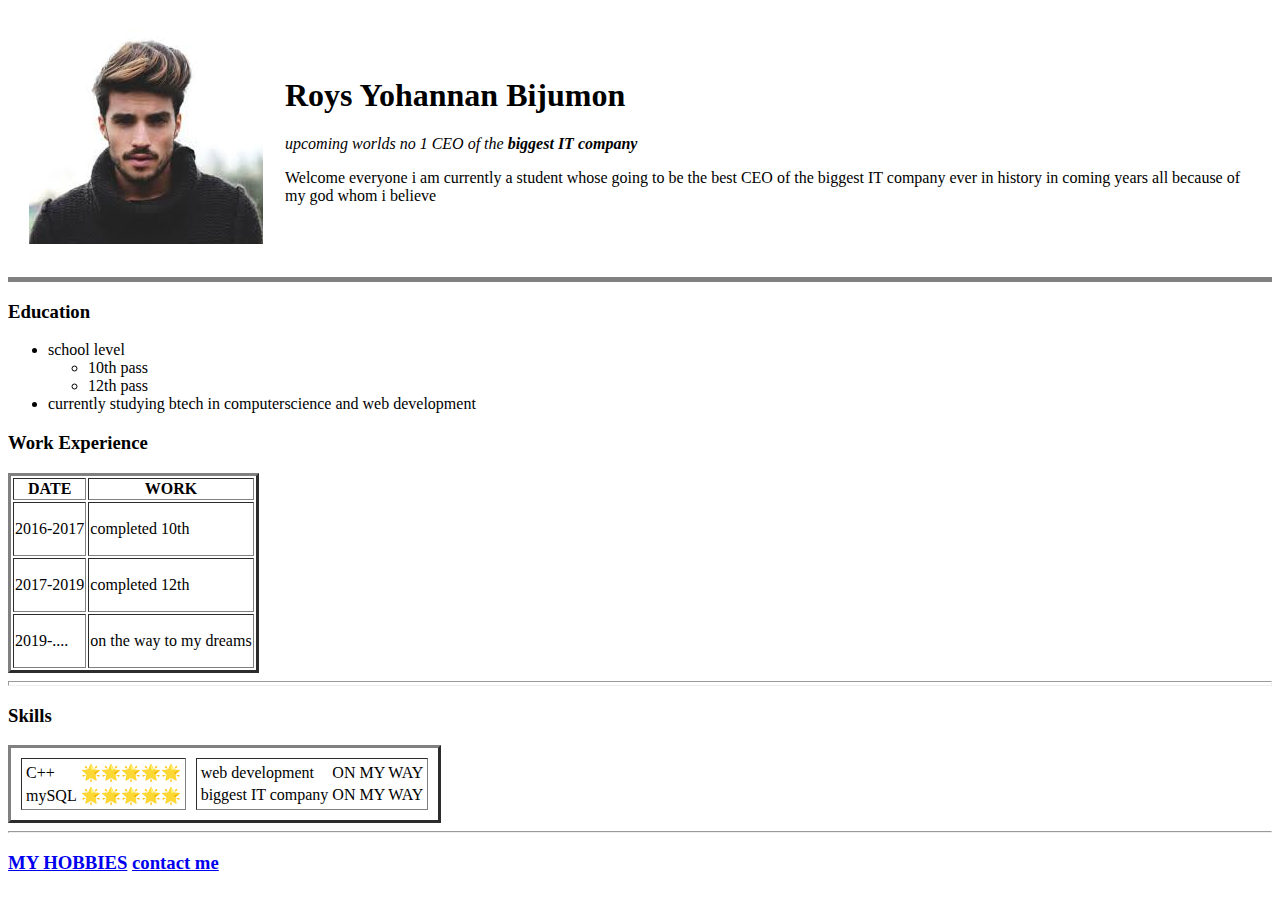
==== index.html @ 657366c1 "add initial cv website files" ====
<!DOCTYPE html>
<html>
  <head>
    <meta charset="utf-8">

      <title>♥Roys personal site♥</title>
  </head>
  <body>
    <table cellspacing="20">
      <tr>
        <td><img src="download.jpg" alt="roys-image"></td>
        <td><h1>Roys Yohannan Bijumon</h1>
         <em>
           <p>upcoming worlds no 1  CEO of the  <strong>biggest IT company</strong>
           </p>
         </em>
         <p>Welcome everyone i am currently a student whose going to be the best CEO of the biggest IT company ever in history in coming years
 all because of  my god whom i believe </p></td>
      </tr>
    </table>

          <hr size="5" noshade >
  <h3>Education</h3>
  <ul><li>school level
          <ul>
            <li>10th pass</li>
            <li>12th pass</li>
          </ul></li>
        <li>currently studying btech in computerscience and web development</li></ul>
        <h3>Work Experience</h3>
        <table border="3">
          <thead>
          <tr>
            <th>DATE</th>
            <th>WORK</th>
          </tr>
          </thead>
          <tbody>
            <tr>
             <td>
               <p>2016-2017</p>
             </td>
             <td>
               <p>completed 10th </p>
             </td>
           <tr>
             <td>
                 <p>2017-2019 </p>
             </td>
             <td>
                <p>completed 12th</p>
             </td>
           </tr>
           <tr>
             <td>
             <p>2019-.... </p>
             </td>
             <td>
             <p>on the way to my dreams </p>
             </td>
           </tr>
          </tbody>
        </table>
        <hr size="5">
        <h3>Skills</h3>
        <table border="3" cellspacing="10">
          <tr>
          <td>
            <table>
              <tr>
              <td>C++</td><td>🌟🌟🌟🌟🌟</td>
              </tr>
              <tr>
                <td>mySQL</td><td>🌟🌟🌟🌟🌟</td>
              </tr>
            </table>
          </td>
          <td>
            <table>
              <tr>
                <td>web development</td><td>ON MY WAY</td>
              </tr>
              <tr>
                <td>biggest IT company</td>
                <td>ON MY WAY</td>
              </tr>
            </table>
          </td>
          </tr>
        </table>
        <hr>
        <h3>
         <a href="myhobbies.html">MY HOBBIES</a>
         <a href="contactme.html">contact me</a>
       </h3>
  </body>
</html>
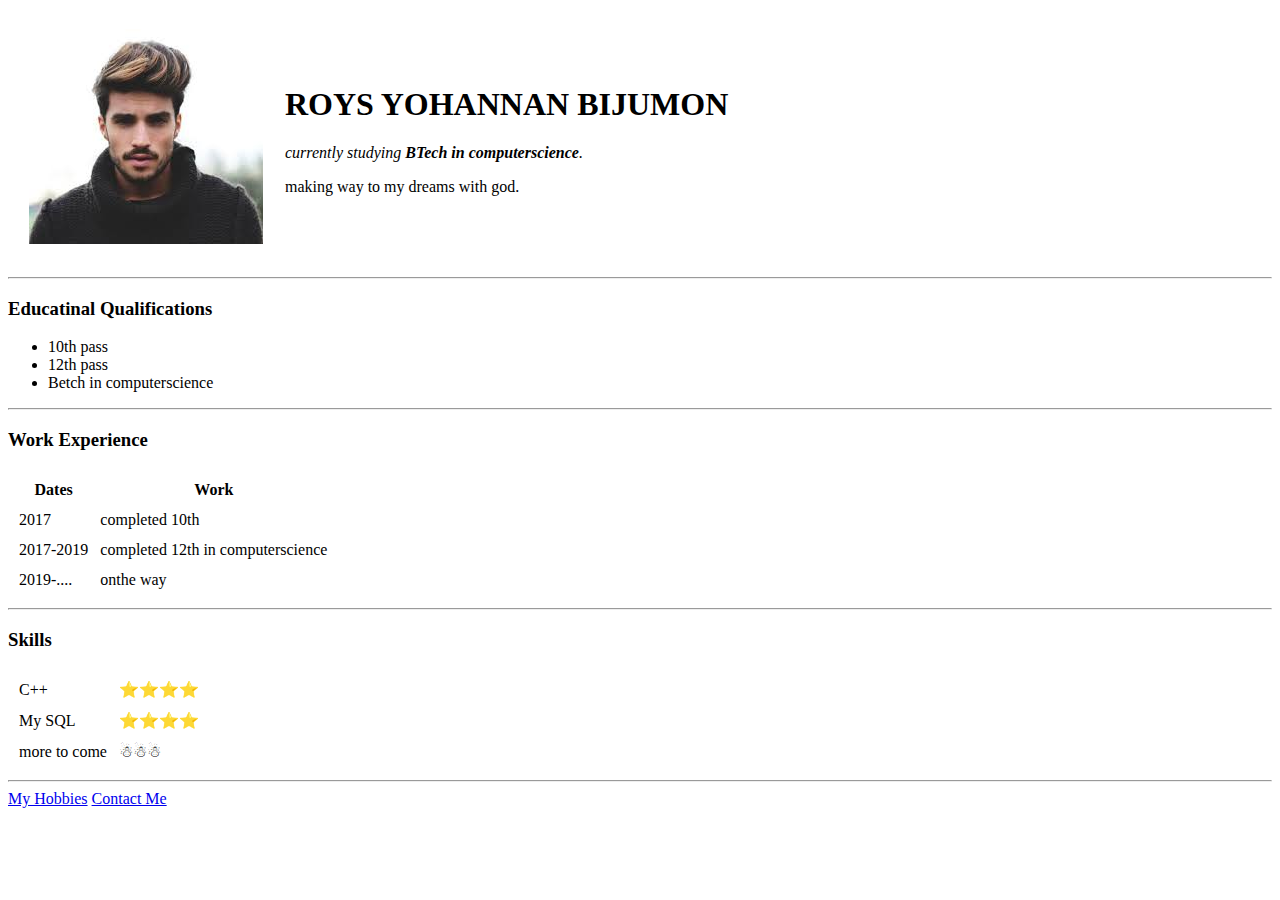
==== commit 85d601ea: "Add files via upload" ====
--- a/index.html
+++ b/index.html
@@ -2,96 +2,68 @@
 <html>
   <head>
     <meta charset="utf-8">
+    <title>Roys Personal Site</title>
+    <link rel="stylesheet" href="css/styles.css">
+  </head>
 
-      <title>♥Roys personal site♥</title>
-  </head>
   <body>
     <table cellspacing="20">
       <tr>
-        <td><img src="download.jpg" alt="roys-image"></td>
-        <td><h1>Roys Yohannan Bijumon</h1>
-         <em>
-           <p>upcoming worlds no 1  CEO of the  <strong>biggest IT company</strong>
-           </p>
-         </em>
-         <p>Welcome everyone i am currently a student whose going to be the best CEO of the biggest IT company ever in history in coming years
- all because of  my god whom i believe </p></td>
+        <td><img src="download.jpg" alt="roys profile picture"></td>
+        <td><h1>ROYS YOHANNAN BIJUMON</h1>
+        <p><em>currently studying <strong>BTech in computerscience</strong>.</em></p>
+        <p>making way to my dreams with god.</p></td>
       </tr>
     </table>
-
-          <hr size="5" noshade >
-  <h3>Education</h3>
-  <ul><li>school level
-          <ul>
-            <li>10th pass</li>
-            <li>12th pass</li>
-          </ul></li>
-        <li>currently studying btech in computerscience and web development</li></ul>
-        <h3>Work Experience</h3>
-        <table border="3">
-          <thead>
-          <tr>
-            <th>DATE</th>
-            <th>WORK</th>
-          </tr>
-          </thead>
-          <tbody>
-            <tr>
-             <td>
-               <p>2016-2017</p>
-             </td>
-             <td>
-               <p>completed 10th </p>
-             </td>
-           <tr>
-             <td>
-                 <p>2017-2019 </p>
-             </td>
-             <td>
-                <p>completed 12th</p>
-             </td>
-           </tr>
-           <tr>
-             <td>
-             <p>2019-.... </p>
-             </td>
-             <td>
-             <p>on the way to my dreams </p>
-             </td>
-           </tr>
-          </tbody>
-        </table>
-        <hr size="5">
-        <h3>Skills</h3>
-        <table border="3" cellspacing="10">
-          <tr>
-          <td>
-            <table>
-              <tr>
-              <td>C++</td><td>🌟🌟🌟🌟🌟</td>
-              </tr>
-              <tr>
-                <td>mySQL</td><td>🌟🌟🌟🌟🌟</td>
-              </tr>
-            </table>
-          </td>
-          <td>
-            <table>
-              <tr>
-                <td>web development</td><td>ON MY WAY</td>
-              </tr>
-              <tr>
-                <td>biggest IT company</td>
-                <td>ON MY WAY</td>
-              </tr>
-            </table>
-          </td>
-          </tr>
-        </table>
-        <hr>
-        <h3>
-         <a href="myhobbies.html">MY HOBBIES</a>
-         <a href="contactme.html">contact me</a>
-       </h3>
+    <hr>
+    <h3>Educatinal Qualifications</h3>
+    <ul>
+      <li>10th pass</li>
+      <li>12th pass</li>
+      <li>Betch in computerscience</li>
+    </ul>
+    <hr>
+    <h3>Work Experience</h3>
+    <table cellspacing="10">
+      <thead>
+        <tr>
+          <th>Dates</th>
+          <th>Work</th>
+        </tr>
+      </thead>
+      <tbody>
+        <tr>
+          <td>2017</td>
+          <td>completed 10th</td>
+        </tr>
+        <tr>
+          <td>2017-2019</td>
+          <td>completed 12th in computerscience</td>
+        </tr>
+        <tr>
+          <td>2019-....</td>
+          <td>onthe way</td>
+        </tr>
+      </tbody>
+    </table>
+    <hr>
+    <h3>Skills</h3>
+    <table cellspacing="10">
+      <tr>
+        <td>C++</td>
+        <td>⭐️⭐️⭐️⭐️</td>
+      </tr>
+      <tr>
+        <td>My SQL</td>
+        <td>⭐️⭐️⭐️⭐️</td>
+      </tr>
+      <tr>
+        <td>more to come</td>
+        <td>☃☃☃</td>
+      </tr>
+    </table>
+    <hr>
+    <a href="myhobbies.html">My Hobbies</a>
+    <a href="contactme.html">Contact Me</a>
   </body>
 </html>
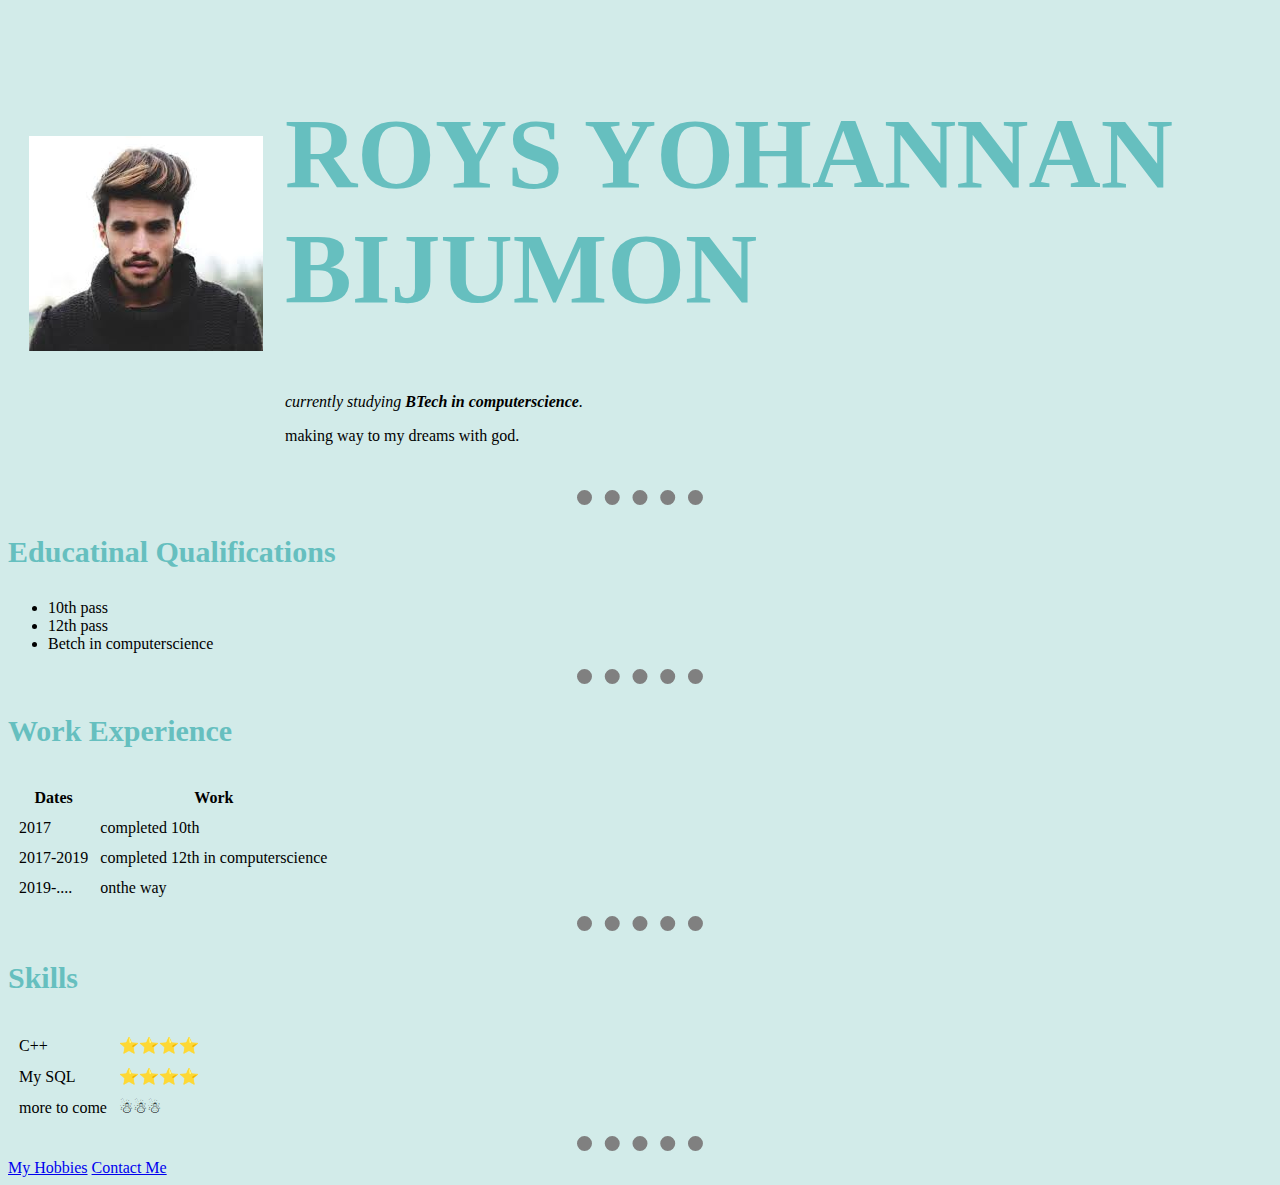
==== commit 595b7c42: "Update index.html" ====
--- a/index.html
+++ b/index.html
@@ -3,7 +3,7 @@
   <head>
     <meta charset="utf-8">
     <title>Roys Personal Site</title>
-    <link rel="stylesheet" href="css/styles.css">
+    <link rel="stylesheet" href="styles.css">
   </head>
 
   <body>
--- a/styles.css
+++ b/styles.css
@@ -0,0 +1,19 @@
+body{
+  background-color :#d2ebe9;
+     }
+hr{
+border-color: grey;
+height:0px;
+border-style: none;
+border-top-style:dotted ;
+width: 10%;
+border-width:15px;
+}
+h1{
+  color: #66bfbf;
+  font-size:  100px;
+}
+h3{
+  color:#66bfbf;
+  font-size: 30px;
+}
